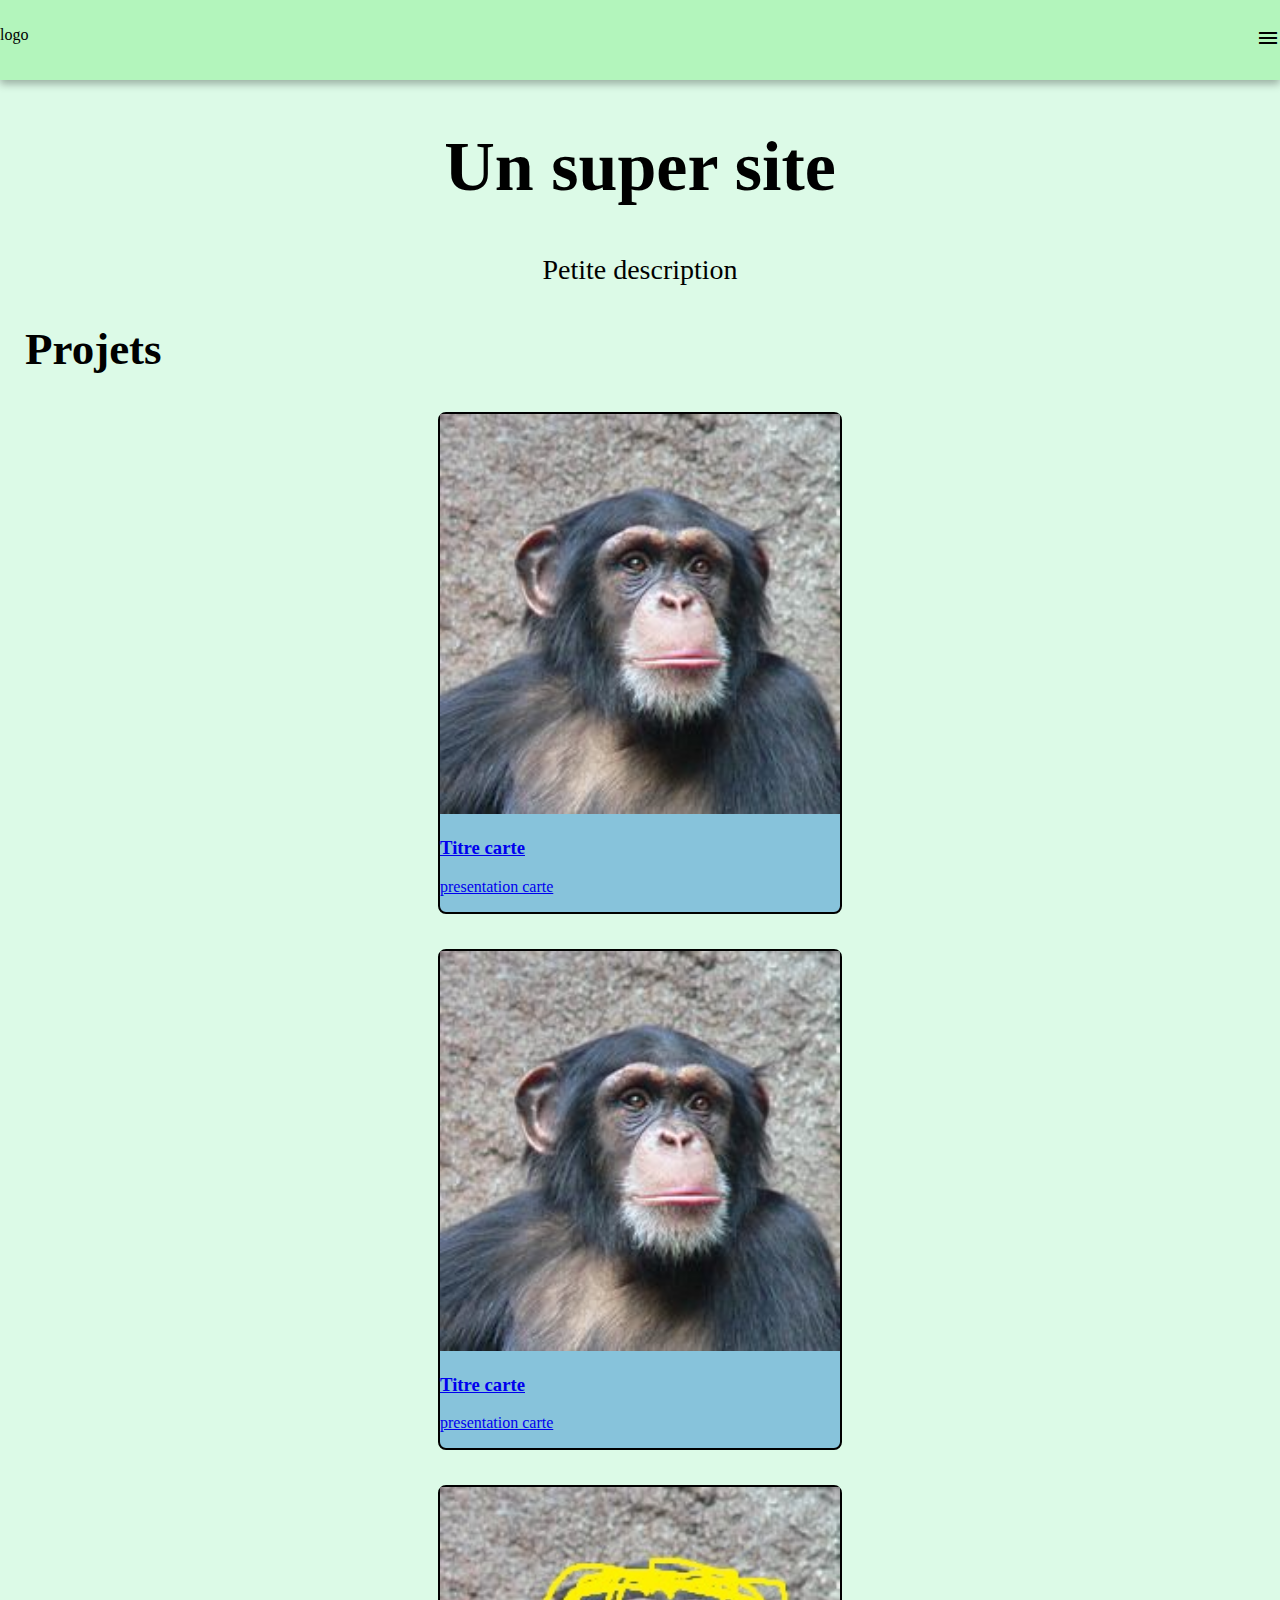
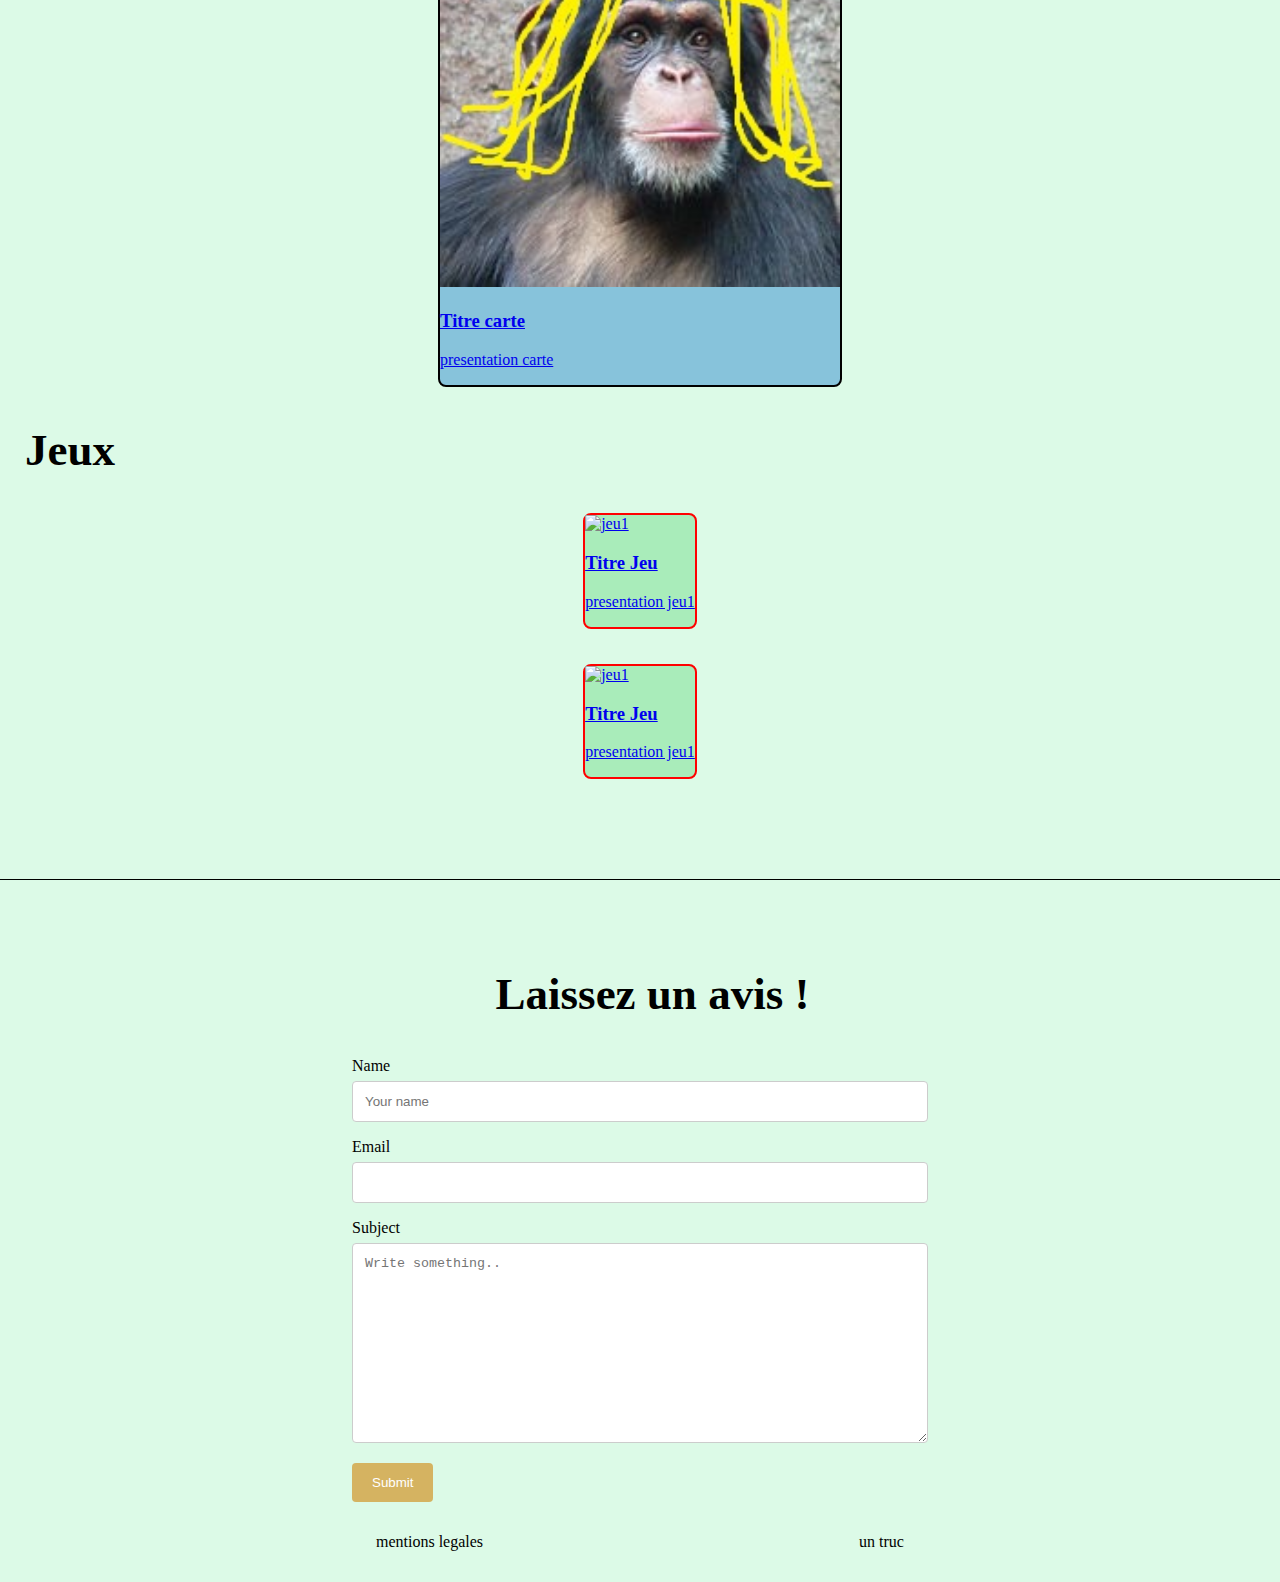
==== Big Project/index.html @ 8ebd4ce6 "Add files via upload" ====
<!DOCTYPE html>

<head>
    <title>Big Project</title>
    <link href="https://fonts.googleapis.com/icon?family=Material+Icons" rel="stylesheet">
    <link rel="stylesheet" href="https://fonts.googleapis.com/css2?family=Material+Symbols+Outlined:opsz,wght,FILL,GRAD@20..48,100..700,0..1,-50..200" />
    <link type="text/css" rel="stylesheet" href="css/style.css">
    <meta charset="utf-8">
</head>

<body>
    <div class="navbar">
        <div class="navbar-content">
            <ul>
                <li><a href="#">Accueil</a></li>
                <li><a href="#">Projets</a></li>
                <li><a href="#">CV</a></li>
                <li><a href="#">Contact</a></li>
                <li><a href="#">Jeu 1</a></li>
                <li><a href="#">Jeu 2</a></li>
            </ul>
        </div>
    </div>
    <div class="navbar-tel">
        <div class="navbar-content-tel">
            <span id="navbar-logo-tel">logo</span>
            <div id="nav-dropdown" class="navbar-links-tel">
                <a href="#">Accueil</a>
                <a href="#">Projets</a>
                <a href="#">CV</a>
                <a href="#">Contact</a>
                <a href="#">Jeu 1</a>
                <a href="#">Jeu 2</a>
            </div>
            <a class="dropbtn" href="javascript:void(0);" onclick="dropnav()">
                <span class="material-symbols-outlined">menu</span>
            </a>
        </div>
    </div>
    <div class="container">
        <div class="pres-site">
            <h1>Un super site</h1>
            <p>Petite description</p>
        </div>
        <h2 class="page-title">Projets</h2>
        <div class="card-container">
            <div class="card">
                <a href="projects.html">
                    <img src="img/singe.jpg" alt="singe">
                    <h3>Titre carte</h3>
                    <p>presentation carte</p>
                </a>
            </div>
            <div class="card">
                <a href="projects.html">
                    <img src="img/singe.jpg" alt="singe">
                    <h3>Titre carte</h3>
                    <p>presentation carte</p>
                </a>
            </div>
            <div class="card">
                <a href="projects.html">
                    <img src="img/julie.jpg" alt="singe">
                    <h3>Titre carte</h3>
                    <p>presentation carte</p>
                </a>
            </div>
        </div>
        <h2 class="page-title">Jeux</h2>
        <div class="game-container">
            <div class="game">
                <a href="#">
                    <img src="img/jeu1.jpg" alt="jeu1">
                    <h3>Titre Jeu</h3>
                    <p>presentation jeu1</p>
                </a>
            </div>
            <div class="game">
                <a href="#">
                    <img src="img/jeu2.jpg" alt="jeu1">
                    <h3>Titre Jeu</h3>
                    <p>presentation jeu1</p>
                </a>
            </div>
        </div>
        <div class="livre-dor">
            <h2>Laissez un avis !</h2>
            <div class="livre-dor-content">
                <form action="action_page.php">
        
                    <label for="name">Name</label>
                    <input type="text" id="name" name="name" placeholder="Your name" required>  
                    <label for="email">Email</label>
                    <input type="text" id="email" name="email" placholder="Your email" required>
                    <label for="message">Subject</label>
                    <textarea id="message" name="message" placeholder="Write something.." style="height:200px" required></textarea>
                    <input type="submit" value="Submit">
                
                </form>
            </div>
        </div>
    </div>
    
    <div class="footer">
        <div class="footer-content">
            <a href="#">mentions legales</a>
            <a href="#">un truc</a>
        </div>
    </div>


    <script src="js/style.js"></script>

</body>
---- Big Project/css/style.css ----
body{
    padding: 0;
    margin: 0;
    background-color: #DCFAE7; 

}
.navbar{
    display: none;
    background-color: rgb(255, 217, 0);
}

.sticky {
    position: fixed;
    top: 0;
    width: 100%;
}

.sticky + .container {
    padding-top: 60px;
}

.navbar-tel {
    background-color:#B3F5BC;
    height: 80px;
    display: flex;
    align-items: center;
    position: relative;
    box-shadow: 0 4px 8px rgba(0, 0, 0, 0.3);
}

.navbar-content-tel {
    width: 100%;
    display: flex;
    justify-content: space-between;
}

.navbar-content-tel a{
    text-decoration: none;
    color: black;
}

.navbar-links-tel {
    display: none;
    position: absolute;
    top: 80px;
    left: 0;
    width: 100%;
    background-color: #B3F5BC;
    z-index: 1;
    box-shadow: -1px 7px 10px -1px rgba(0,0,0,0.45);
}

.navbar-links-tel a {
    color: black;
    padding: 12px 16px;
    text-decoration: none;
    display: block;
    text-align: center;
}

.navbar-content-tel a:hover {
    background-color: rgba(117, 192, 87, 0.438);
}

.show {
    display: block;
}

.navbar-links-tel.show {
    opacity: 1;
}

h1{
    font-size:70px;
    text-align: center;

}
.pres-site{
    text-align: center;
}

.pres-site p{
    font-size: 28px;
}

h2{
    margin-left: 25px;
    font-size: 45px;
}
.card-container{
    display: flex;
    flex-direction: column;
    gap: 35px;
    align-items: center;
}

.card{
    display: flex;
    flex-direction: column;
    border: black 2px solid;
    border-radius: 8px;
    transition: 0.35s;
    background-color: rgb(135, 195, 219);
}

.card:hover{
    transform: scale(1.1);
}

.card img{
    height: 400px;
    width:  400px;
}

.game-container{
    display: flex;
    flex-direction: column;
    align-items: center;
    gap: 35px;
    padding-bottom: 100px;
    border-bottom: black 1.5px solid;
}

.game{
    display: flex;
    flex-direction: column;
    border: red 2px solid;
    border-radius: 8px;
    transition: 0.35s;
    background-color: rgb(169, 236, 186);

}
.game:hover{
    transform: scale(1.1);
}

.game img{
    height: 400px;
    width: 400px;
}

.livre-dor{
    width: 45%;
    margin:auto;
    padding-top: 50px;
}

.livre-dor h2{
    text-align: center;
}


input[type=submit] {
    background-color: #d39b33be;
    color: white;
    padding: 12px 20px;
    border: none;
    border-radius: 4px;
    cursor: pointer;
    transition: 0.2s;
  }

input[type=submit]:hover {
    background-color: #db9e19;
  }
  
input[type=text], select, textarea {
    width: 100%; 
    padding: 12px; 
    border: 1px solid #ccc;
    border-radius: 4px; 
    box-sizing: border-box; 
    margin-top: 6px; 
    margin-bottom: 16px; 
    resize: vertical;
  }

.footer{
    height: 80px;
    display: flex;
    align-items: center;
}
.footer-content{
    display: flex;
    width: 100%;
    justify-content:space-evenly;
}
.footer-content a {
    text-decoration: none;
    color: black;
}

.description-container {
    display: flex;
}

.img-project{
    text-align: center;
}
.img-project img{
    height:400px;
    width: 400px;
}

.description{
    width: auto;
}
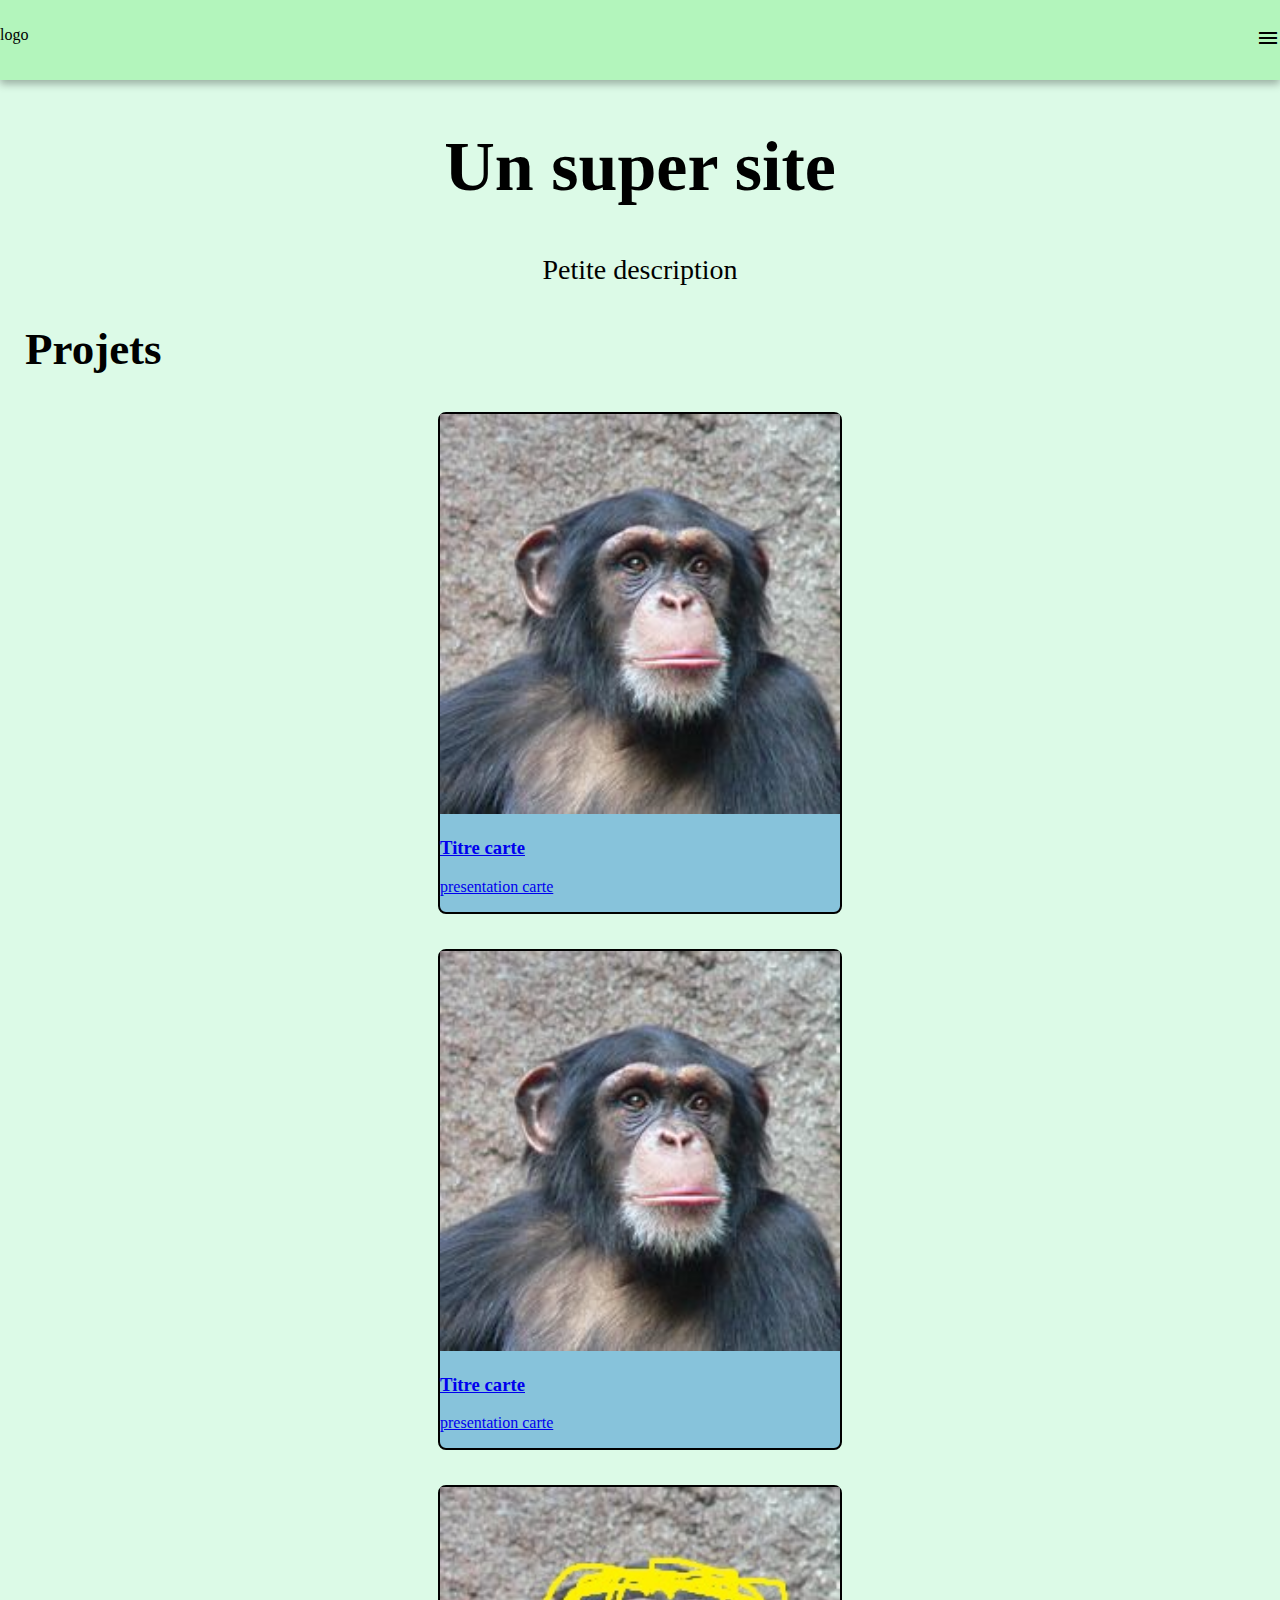
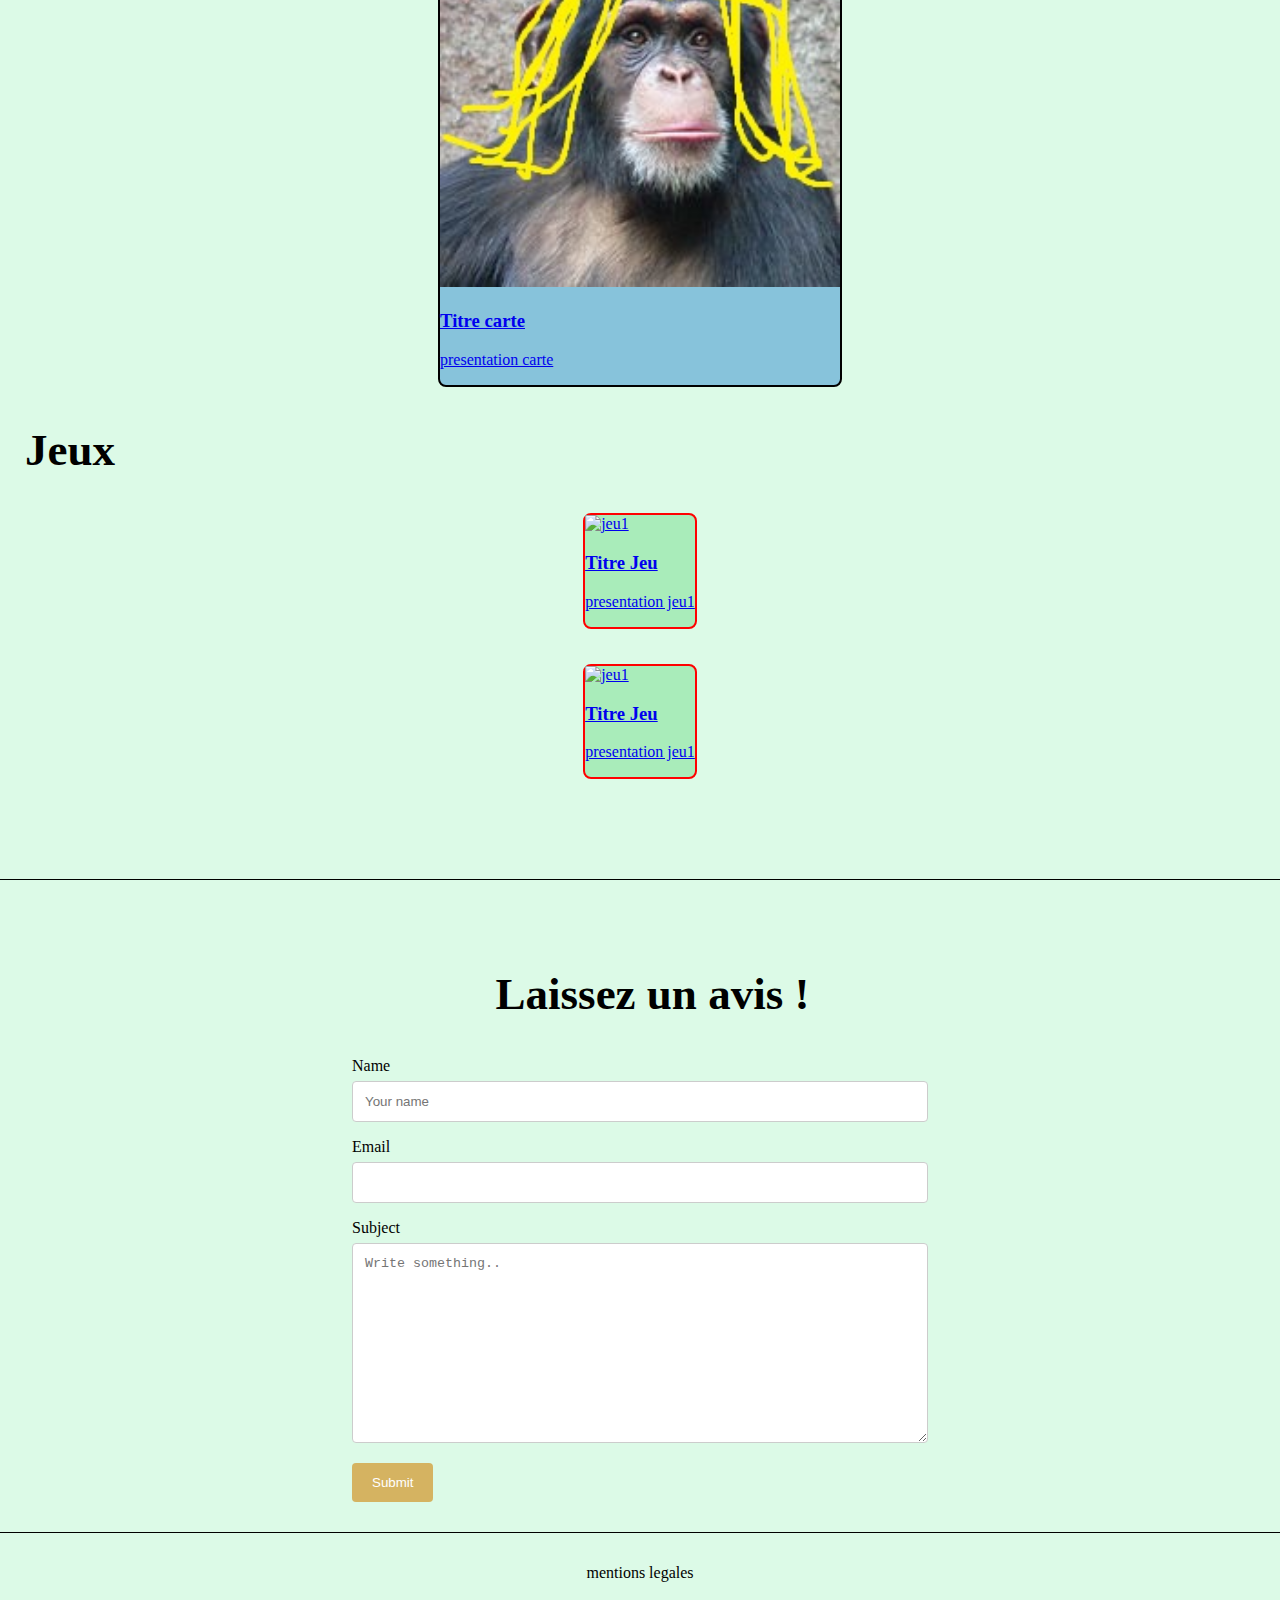
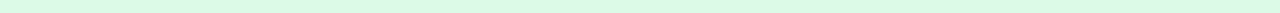
==== commit 8a83b42a: "Add files via upload" ====
--- a/Big Project/index.html
+++ b/Big Project/index.html
@@ -104,7 +104,6 @@
     <div class="footer">
         <div class="footer-content">
             <a href="#">mentions legales</a>
-            <a href="#">un truc</a>
         </div>
     </div>
 
--- a/Big Project/css/style.css
+++ b/Big Project/css/style.css
@@ -48,6 +48,7 @@
     background-color: #B3F5BC;
     z-index: 1;
     box-shadow: -1px 7px 10px -1px rgba(0,0,0,0.45);
+    font-size: 23px;
 }
 
 .navbar-links-tel a {
@@ -179,6 +180,8 @@
     height: 80px;
     display: flex;
     align-items: center;
+    border-top: solid black 1px;
+    margin-top: 30px ;
 }
 .footer-content{
     display: flex;
@@ -188,10 +191,21 @@
 .footer-content a {
     text-decoration: none;
     color: black;
-}
+    transition: 0.3s;
+}
+
+.footer-content a:hover {
+    color: red;
+}
+
 
 .description-container {
-    display: flex;
+    margin: 0 auto; 
+    width: 60%; 
+    display: flex;
+    flex-direction: column;
+    align-items: center;
+    text-align: center;
 }
 
 .img-project{
@@ -204,4 +218,11 @@
 
 .description{
     width: auto;
+}
+
+.description h2{
+    font-size: 55px;
+}
+.description p{
+    font-size: 24px;
 }